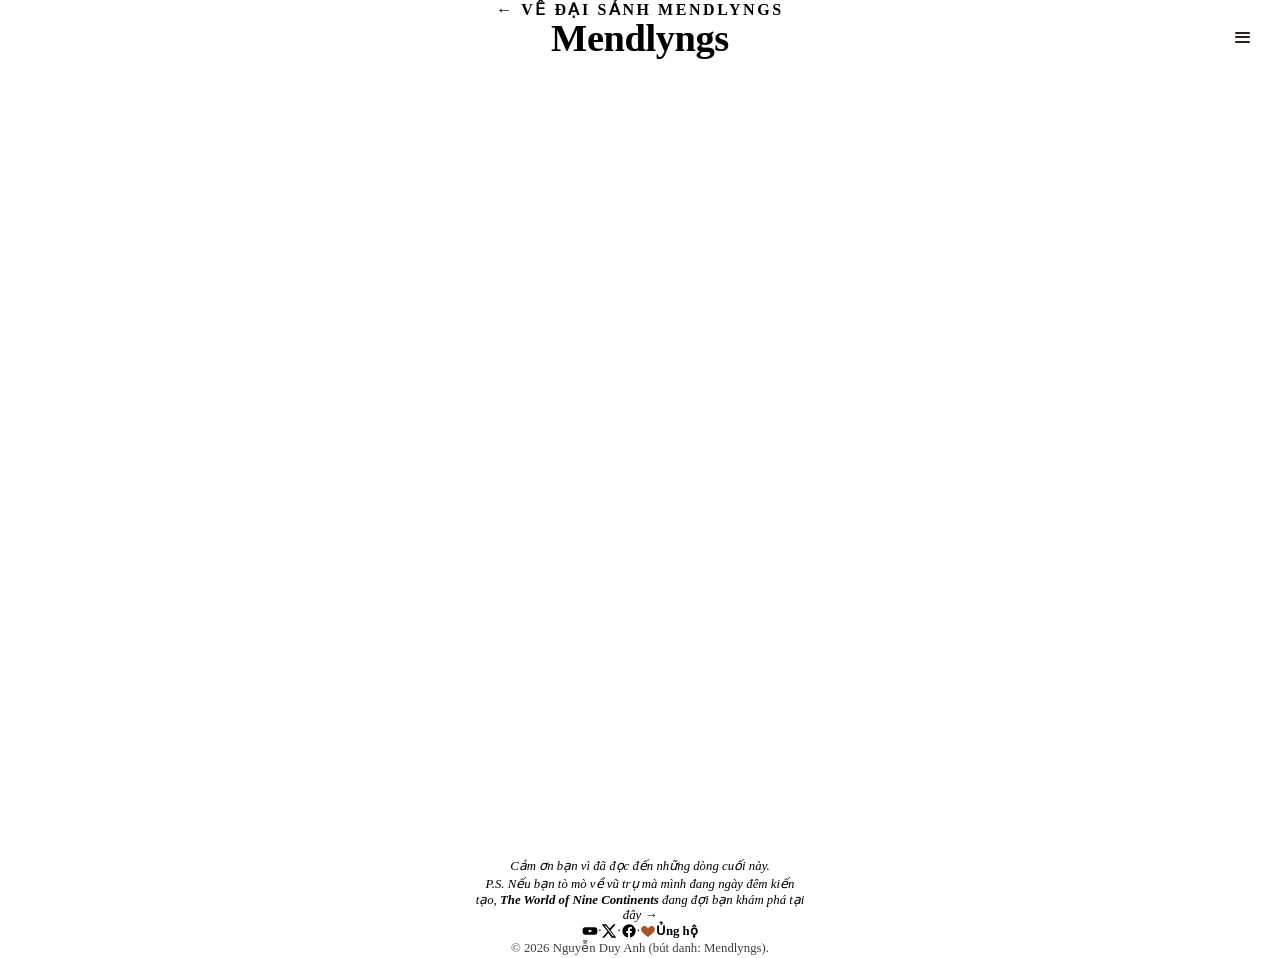
==== tacgia/index.html @ 66e589d9 "ip" ====
<!DOCTYPE html>
<html lang="vi">
<head>
<script>
(function () {
  try {
    var saved = localStorage.getItem('mendlyngs-theme');
    var theme = saved === 'dark' || saved === 'light'
      ? saved
      : (window.matchMedia && window.matchMedia('(prefers-color-scheme: dark)').matches ? 'dark' : 'light');
    document.documentElement.setAttribute('data-theme', theme);
  } catch (e) {}
})();
</script>
<meta charset="UTF-8">
<meta name="viewport" content="width=device-width, initial-scale=1.0, viewport-fit=cover">
<title>Mendlyngs - Trang Tác Giả</title>
<meta name="description" content="Mendlyngs (Nguyễn Duy Anh) - người chấp bút và kiến tạo vũ trụ giả tưởng The World of Nine Continents. Đôi lời giới thiệu và thông tin liên hệ.">
<link rel="icon" href="../favicon.ico" sizes="48x48">
<link rel="icon" href="../favicon.svg" type="image/svg+xml">
<link rel="apple-touch-icon" href="../apple-touch-icon.png">
<meta property="og:type" content="website">
<meta property="og:site_name" content="Mendlyngs">
<meta property="og:locale" content="vi_VN">
<meta property="og:title" content="Mendlyngs - Trang Tác Giả">
<meta property="og:description" content="Mendlyngs (Nguyễn Duy Anh) - người chấp bút và kiến tạo vũ trụ giả tưởng The World of Nine Continents. Đôi lời giới thiệu và thông tin liên hệ.">
<meta property="og:url" content="https://mendlyngs.github.io/tacgia/">
<meta property="og:image" content="https://mendlyngs.github.io/og-image.png">
<meta property="og:image:width" content="1200">
<meta property="og:image:height" content="630">
<meta name="twitter:card" content="summary_large_image">
<link rel="stylesheet" href="https://fonts.googleapis.com/css2?family=Cormorant+Garamond:ital,wght@0,500;0,600;1,500;1,600&family=Be+Vietnam+Pro:wght@400;500;600;700&display=swap">
<link rel="stylesheet" href="../tokens.css">
<link rel="stylesheet" href="../style/site.css">
<style>
/* Hallmark · macrostructure: Letter · genre: editorial · theme: custom (tuned)
 * nav: N6 (masthead, kế thừa toàn site) · footer: Ft6 (letter close, kế thừa toàn site) · accent: oklch(53.9% 0.124 45)
 */
html, body { overflow-x: clip; }

body {
  margin: 0;
  min-height: 100%;
  background:
    radial-gradient(
      ellipse 120% 80% at 50% -10%,
      var(--bg-grad-top) 0%,
      var(--bg-grad-mid) 45%,
      var(--bg-grad-bottom) 100%
    );
  background-attachment: fixed;
  background-size: 100% 100vh;
  background-repeat: no-repeat;
  color: var(--color-ink);
  font-family: var(--font-body);
  -webkit-font-smoothing: antialiased;
  padding-inline: max(0px, env(safe-area-inset-left)) max(0px, env(safe-area-inset-right));
}

html { scroll-behavior: smooth; }
@media (prefers-reduced-motion: reduce) {
  html { scroll-behavior: auto; }
}

main { display: block; position: relative; }

.icon-on-accent { stroke: var(--color-icon-on-accent); }

/* ================= MASTHEAD (Đồng bộ toàn site) ================= */
.mast {
  display: grid;
  justify-items: center;
  gap: var(--space-2xs);
  padding: var(--space-lg) var(--page-gutter) 0;
  text-align: center;
}
.mast-line {
  font-family: var(--font-body);
  font-size: var(--text-xs);
  font-weight: 700;
  letter-spacing: 0.16em;
  text-transform: uppercase;
  color: var(--color-accent);
  margin: 0;
}
.mast-line a { color: inherit; text-decoration: none; }
.mast-line a:hover, .mast-line a:focus-visible { text-decoration: underline; }
.mast-name {
  font-family: var(--font-display);
  font-style: normal;
  font-weight: 600;
  font-size: clamp(1.7rem, 4.2vw, 2.4rem);
  line-height: 1;
  letter-spacing: -0.01em;
  margin: 0;
  color: var(--color-ink);
  overflow-wrap: anywhere;
  min-width: 0;
}
.mast-rule {
  width: 100%;
  max-width: 640px;
  height: 4px;
  margin: var(--space-sm) 0 0;
  border: 0;
  border-top: var(--rule-hair) solid var(--color-rule);
  border-bottom: var(--rule-hair) solid var(--color-rule);
}

/* ================= LETTER - single column, left-aligned, narrow measure ================= */
.letter {
  max-width: 720px;
  margin: 0 auto;
  padding: var(--space-2xl) var(--page-gutter) var(--space-lg);
  text-align: left;
}
.letter-date {
  font-family: var(--font-display);
  font-style: italic;
  font-size: var(--text-md);
  color: var(--color-ink-soft);
  margin: 0 0 var(--space-sm);
}
.letter h1 {
  font-family: var(--font-display);
  font-style: normal;
  font-weight: 600;
  font-size: var(--text-display);
  line-height: 1.05;
  margin: 0 0 var(--space-xl);
  overflow-wrap: anywhere;
  min-width: 0;
}
.letter-body {
  font-size: var(--text-base);
  line-height: 1.7;
  color: var(--color-ink-soft);
  max-width: 58ch;
  margin: 0 0 var(--space-md);
}
.letter-body a {
  color: var(--color-accent);
  font-weight: 600;
  text-decoration: none;
  border-bottom: 1px solid var(--color-accent-border);
  transition: border-color var(--dur-short) var(--ease-out);
}
.letter-body a:hover, .letter-body a:focus-visible { border-color: var(--color-accent); }
.letter-divider {
  text-align: center;
  color: var(--color-paper-edge);
  letter-spacing: 0.4em;
  font-size: var(--text-sm);
  margin: var(--space-xl) 0;
  max-width: 58ch;
}
.letter-quote {
  font-family: var(--font-display);
  font-style: italic;
  font-size: var(--text-lg);
  color: var(--color-accent);
  max-width: 50ch;
  margin: 0 0 var(--space-md);
  line-height: 1.5;
}

/* ================= LIÊN HỆ ================= */
.letter-contact {
  max-width: 720px;
  margin: var(--space-lg) auto 0;
  padding: var(--space-xl) var(--page-gutter) var(--space-2xl);
  text-align: left;
  border-top: var(--rule-hair) solid var(--color-rule);
}
.letter-contact h2 {
  font-family: var(--font-display);
  font-style: normal;
  font-weight: 600;
  font-size: var(--text-display-s);
  line-height: 1.08;
  margin: 0 0 var(--space-sm);
  overflow-wrap: anywhere;
  min-width: 0;
}
.letter-contact__row {
  display: flex;
  align-items: center;
  gap: var(--space-sm);
  flex-wrap: wrap;
  margin-top: var(--space-md);
}
.letter-contact__icon {
  width: 34px; height: 34px;
  border-radius: 50%;
  display: grid;
  place-items: center;
  background: var(--icon-circle-bg);
  box-shadow: 0 0 0 1px var(--icon-circle-ring);
  flex: none;
}
.letter-contact__icon svg { width: 15px; height: 15px; }
.letter-email {
  font-family: var(--font-body);
  font-weight: 700;
  font-size: var(--text-lg);
  color: var(--color-accent);
  text-decoration: none;
  border-bottom: 1px solid var(--color-accent-border);
  overflow-wrap: anywhere;
  transition: border-color var(--dur-short) var(--ease-out);
}
.letter-email:hover, .letter-email:focus-visible { border-color: var(--color-accent); }
.letter-email:focus-visible { outline: 2px solid var(--color-accent); outline-offset: 4px; border-radius: 2px; }

/* ================= FOOTER - LETTER CLOSE (Ft6, kế thừa từ toàn site) ================= */
.foot-letter {
  padding: var(--space-2xl) var(--page-gutter) var(--space-xl);
  max-width: 1180px;
  margin: 0 auto;
  display: grid;
  gap: var(--space-lg);
  text-align: center;
}
.foot-letter__close {
  font-family: var(--font-display);
  font-style: italic;
  font-size: var(--text-lg);
  line-height: 1.4;
  margin: 0 auto;
  max-width: 60ch;
}
.foot-letter__sign { font-style: normal; font-weight: 600; }
.letter-ps {
  font-family: var(--font-display);
  font-style: italic;
  font-size: var(--text-base);
  color: var(--color-ink-soft);
  max-width: 52ch;
  margin: 0 auto;
  text-align: center;
}
.letter-ps a {
  display: inline; 
  color: var(--color-accent);
  font-weight: 600;
  text-decoration: none;
  border-bottom: 1px solid var(--color-accent-border);
  transition: border-color var(--dur-short) var(--ease-out);
}
.letter-ps a:hover, .letter-ps a:focus-visible { border-color: var(--color-accent); }
.foot-letter__row {
  display: flex;
  flex-wrap: wrap;
  justify-content: center;
  gap: var(--space-md);
  align-items: center;
  font-size: var(--text-sm);
}
.foot-letter__row a {
  text-decoration: none;
  color: var(--color-ink-soft);
  display: flex;
  align-items: center;
  gap: var(--space-2xs);
  transition: color var(--dur-short) var(--ease-out);
}
.foot-letter__row a:hover, .foot-letter__row a:focus-visible { color: var(--color-accent); }
.foot-letter__row svg { width: 16px; height: 16px; }
.foot-letter__row .sep { color: var(--color-paper-edge); }
.donate-link { color: var(--color-accent) !important; font-weight: 600; }
.foot-letter__copyright {
  text-align: center;
  font-size: var(--text-xs);
  line-height: 1.5;
  color: var(--color-ink-soft);
  opacity: 0.75;
}

/* ================= REVEAL ================= */
.reveal {
  opacity: 0;
  transform: translateY(8px);
  animation: reveal var(--dur-long) var(--ease-out) forwards;
  animation-delay: calc(var(--i, 0) * 60ms);
}
@keyframes reveal { to { opacity: 1; transform: none; } }
@media (prefers-reduced-motion: reduce) {
  .reveal { animation-duration: 150ms; transform: none; }
}

@media (max-width: 30rem) {
  .letter { padding: var(--space-xl) var(--page-gutter) var(--space-md); }
  .letter-contact { padding: var(--space-lg) var(--page-gutter) var(--space-xl); }
  .letter-contact__row { flex-wrap: nowrap; }
  .letter-email { font-size: var(--text-sm); overflow-wrap: break-word; }
}
</style>
</head>
<body>

  <a href="#" id="backLink" class="back-link-icon" data-fallback="https://mendlyngs.github.io/" aria-label="Quay lại" data-aria-vi="Quay lại" data-aria-en="Go back">
    <svg viewBox="0 0 24 24" fill="none" stroke="currentColor" stroke-width="2" stroke-linecap="round" stroke-linejoin="round" aria-hidden="true"><path d="M19 12H5M11 18l-6-6 6-6"/></svg>
  </a>

  <div class="settings-menu" id="settingsMenu">
    <button class="menu-toggle" type="button" id="settingsMenuToggle" aria-haspopup="true" aria-expanded="false" aria-controls="settingsPopover" aria-label="Cài đặt" data-aria-vi="Cài đặt" data-aria-en="Settings">
      <span class="menu-toggle-bars" aria-hidden="true"><span></span><span></span><span></span></span>
    </button>
    <div class="settings-popover" id="settingsPopover" role="menu">
      <div class="settings-group">
        <p class="settings-group-label" data-i18n data-vi="Ngôn ngữ" data-en="Language">Ngôn ngữ</p>
        <div class="language-switcher" id="languageSwitcher" role="group" aria-label="Ngôn ngữ / Language">
          <button class="lang-btn active" type="button" data-lang="vi" aria-pressed="true">VI</button>
          <button class="lang-btn" type="button" data-lang="en" aria-pressed="false">EN</button>
        </div>
      </div>
      <div class="settings-divider" role="separator"></div>
      <div class="settings-group">
        <p class="settings-group-label" data-i18n data-vi="Giao diện" data-en="Theme">Giao diện</p>
        <div class="theme-switcher" id="themeSwitcher" role="group" aria-label="Giao diện sáng / tối" data-aria-vi="Giao diện sáng / tối" data-aria-en="Light / dark theme">
          <button class="theme-btn active" type="button" data-theme-choice="light" aria-pressed="true">
            <svg viewBox="0 0 24 24" fill="none" stroke="currentColor" stroke-width="2" stroke-linecap="round" stroke-linejoin="round" aria-hidden="true"><circle cx="12" cy="12" r="4"/><path d="M12 2v2M12 20v2M4.93 4.93l1.41 1.41M17.66 17.66l1.41 1.41M2 12h2M20 12h2M4.93 19.07l1.41-1.41M17.66 6.34l1.41-1.41"/></svg>
            <span data-i18n data-vi="Sáng" data-en="Light">Sáng</span>
          </button>
          <button class="theme-btn" type="button" data-theme-choice="dark" aria-pressed="false">
            <svg viewBox="0 0 24 24" fill="none" stroke="currentColor" stroke-width="2" stroke-linecap="round" stroke-linejoin="round" aria-hidden="true"><path d="M21 12.79A9 9 0 1 1 11.21 3 7 7 0 0 0 21 12.79Z"/></svg>
            <span data-i18n data-vi="Tối" data-en="Dark">Tối</span>
          </button>
        </div>
      </div>
    </div>
  </div>

  <div class="cursor-glow" id="cursorGlow" aria-hidden="true"></div>

<main id="main">

<!-- ============ MASTHEAD (N6) ============ -->
<header class="mast">
  <p class="mast-line">
    <a href="https://mendlyngs.github.io/" data-i18n data-vi="← Về Đại Sảnh Mendlyngs" data-en="← Back to Mendlyngs Hall">← Về Đại Sảnh Mendlyngs</a>
  </p>
  <p class="mast-name">Mendlyngs</p>
  <hr class="mast-rule" aria-hidden="true">
</header>

<!-- ============ LETTER - thư ngỏ một cột ============ -->
<section class="letter" id="letter" aria-labelledby="pageTitle">
<p class="letter-date reveal" style="--i:0" data-i18n data-vi="Viết từ Thành phố Hồ Chí Minh." data-en="Written from Ho Chi Minh City.">Viết từ Thành phố Hồ Chí Minh.</p>

<h1 id="pageTitle" class="reveal" style="--i:1" data-i18n data-vi="Xin chào, mình là Mendlyngs." data-en="Hello, I'm Mendlyngs.">Xin chào, mình là Mendlyngs.</h1>

<p class="letter-body reveal" style="--i:2" data-i18n data-vi="Mình tên thật là Nguyễn Duy Anh, còn Mendlyngs là bút danh gắn liền với những thế giới mình tạo ra. Mình yêu cảm giác tự tay nhào nặn một ý tưởng từ lúc nó còn là nét phác thảo mơ hồ cho đến khi thành hình trọn vẹn - dù đó là một chương tiểu thuyết hay từng dòng mã nguồn. Cũng từ niềm tò mò muốn tự chủ mọi thứ mình làm ra, mình tìm hiểu sâu hơn về công nghệ thông tin để tự dựng nên ngôi nhà số cho những câu chuyện của riêng mình." data-en="My given name is Nguyen Duy Anh, though Mendlyngs is the name bound to the worlds I create. I love the craft of shaping an idea from its first faint spark into a finished work - whether that means a novel chapter or every line of code. Driven by a desire to understand the machinery behind my own creations, I have also been delving deeper into computer science to build a digital home from scratch for my stories.">Mình tên thật là Nguyễn Duy Anh, còn Mendlyngs là bút danh gắn liền với những thế giới mình tạo ra. Mình yêu cảm giác tự tay nhào nặn một ý tưởng từ lúc nó còn là nét phác thảo mơ hồ cho đến khi thành hình trọn vẹn - dù đó là một chương tiểu thuyết hay từng dòng mã nguồn. Cũng từ niềm tò mò muốn tự chủ mọi thứ mình làm ra, mình tìm hiểu sâu hơn về công nghệ thông tin để tự dựng nên ngôi nhà số cho những câu chuyện của riêng mình.</p>

<p class="letter-divider reveal" style="--i:3" aria-hidden="true">* * *</p>

<p class="letter-quote reveal" style="--i:4" data-i18n data-vi="&quot;Gieo từng con chữ xuống trang trắng, kiên tâm dựng nên một thế giới có nhịp thở của riêng mình.&quot;" data-en="&quot;Sowing words upon the blank page, patiently raising a world that breathes by laws of its own.&quot;">"Gieo từng con chữ xuống trang trắng, kiên tâm dựng nên một thế giới có nhịp thở của riêng mình."</p>

<p class="letter-divider reveal" style="--i:5" aria-hidden="true">* * *</p>

<p class="letter-body reveal" style="--i:6" data-i18n data-vi="Tâm huyết lớn nhất của mình hiện tại đều gửi gắm vào &lt;a href=&quot;https://mendlyngs.github.io/theworldofninecontinents/&quot;&gt;The World of Nine Continents&lt;/a&gt; - một bộ tiểu thuyết giả tưởng dài kỳ đặt trên một hành tinh rộng 2.550 triệu km², hoàn toàn tách biệt với thế giới thực. Ở nơi đó, chín đại lục nổi lên giữa biển khơi, bảy chủng tộc cùng tồn tại dưới một bầu trời, và dòng chảy năng lượng vận hành theo những định luật tự nhiên khắc nghiệt. Toàn bộ nền móng địa lý, lịch sử, đức tin cùng hệ thống ma pháp đã được đặt định vững chắc, và dàn nhân vật đang dần hoàn thiện để chuẩn bị cho những chương truyện đầu tiên. Xa hơn những trang văn, mình còn ấp ủ ước vọng chuyển thể vũ trụ này thành một tựa game thế giới mở giàu tính thẩm mỹ, lấy cảm hứng từ phong cách của Genshin Impact và Wuthering Waves." data-en="My greatest dedication right now belongs to &lt;a href=&quot;https://mendlyngs.github.io/theworldofninecontinents/&quot;&gt;The World of Nine Continents&lt;/a&gt; - a long-form fantasy novel set on a planet spanning 2,550 million km², entirely separate from our own world. There, nine continents rise from vast oceans, seven races share a single sky, and energy flows according to uncompromising natural laws. The foundations of its geography, history, faiths, and magic system are firmly in place, and its ensemble cast is now taking shape ahead of the first chapters. Beyond the written page, I also harbor the ambition of adapting this universe into an expressive open-world game, inspired by the aesthetics of Genshin Impact and Wuthering Waves.">Tâm huyết lớn nhất của mình hiện tại đều gửi gắm vào <a href="https://mendlyngs.github.io/theworldofninecontinents/">The World of Nine Continents</a> - một bộ tiểu thuyết giả tưởng dài kỳ đặt trên một hành tinh rộng 2.550 triệu km², hoàn toàn tách biệt với thế giới thực. Ở nơi đó, chín đại lục nổi lên giữa biển khơi, bảy chủng tộc cùng tồn tại dưới một bầu trời, và dòng chảy năng lượng vận hành theo những định luật tự nhiên khắc nghiệt. Toàn bộ nền móng địa lý, lịch sử, đức tin cùng hệ thống ma pháp đã được đặt định vững chắc, và dàn nhân vật đang dần hoàn thiện để chuẩn bị cho những chương truyện đầu tiên. Xa hơn những trang văn, mình còn ấp ủ ước vọng chuyển thể vũ trụ này thành một tựa game thế giới mở giàu tính thẩm mỹ, lấy cảm hứng từ phong cách của Genshin Impact và Wuthering Waves.</p>

<!-- ============ LIÊN HỆ - mục thật, ở gần cuối trang ============ -->
<section class="letter-contact reveal" style="--i:7" id="lienhe" aria-labelledby="contactHeading">
<h2 id="contactHeading" data-i18n data-vi="Liên hệ" data-en="Get in touch">Liên hệ</h2>
<p class="letter-body" style="margin-bottom:0" data-i18n data-vi="Nếu bạn muốn gửi đôi dòng tâm sự - một cảm nhận về thế giới trong truyện, một góp ý nhỏ, hay đơn giản chỉ là một lời chào - hòm thư của mình luôn rộng mở, và mình luôn tự tay đọc từng bức thư gửi đến." data-en="If you would like to leave a message - a thought on the world and its stories, a note, or simply a warm hello - my inbox is always open, and I personally read every letter that arrives.">Nếu bạn muốn gửi đôi dòng tâm sự - một cảm nhận về thế giới trong truyện, một góp ý nhỏ, hay đơn giản chỉ là một lời chào - hòm thư của mình luôn rộng mở, và mình luôn tự tay đọc từng bức thư gửi đến.</p>
<div class="letter-contact__row">
<span class="letter-contact__icon" aria-hidden="true">
<svg class="icon-on-accent" viewBox="0 0 24 24" fill="none" stroke="var(--color-icon-on-accent)" stroke-width="2" stroke-linecap="round" stroke-linejoin="round"><rect x="3" y="5" width="18" height="14" rx="2"/><path d="M3 7l9 6 9-6"/></svg>
</span>
<a class="letter-email" href="mailto:methesky.mending@gmail.com">methesky.mending@gmail.com</a>
</div>
</section>

<!-- ============ FOOTER - LETTER CLOSE (Ft6) ============ -->
<footer class="foot-letter">
<p class="foot-letter__close" data-i18n data-vi="Cảm ơn bạn vì đã đọc đến những dòng cuối này." data-en="Thank you for reading all the way to the end.">
Cảm ơn bạn vì đã đọc đến những dòng cuối này.<br>
<span class="foot-letter__sign" data-i18n data-vi="- Mendlyngs" data-en="- Mendlyngs">- Mendlyngs</span>
</p>

<p class="letter-ps" data-i18n data-vi="P.S. Nếu bạn tò mò về vũ trụ mà mình đang ngày đêm kiến tạo, &lt;a href=&quot;https://mendlyngs.github.io/theworldofninecontinents/&quot;&gt;The World of Nine Continents&lt;/a&gt; đang đợi bạn khám phá tại đây →" data-en="P.S. If you're curious about the universe I am building day by day, &lt;a href=&quot;https://mendlyngs.github.io/theworldofninecontinents/&quot;&gt;The World of Nine Continents&lt;/a&gt; is waiting for you to explore right here →">P.S. Nếu bạn tò mò về vũ trụ mà mình đang ngày đêm kiến tạo, <a href="https://mendlyngs.github.io/theworldofninecontinents/">The World of Nine Continents</a> đang đợi bạn khám phá tại đây →</p>

<div class="foot-letter__row">
<a href="https://youtube.com/@Mendlyngs" aria-label="YouTube">
<svg viewBox="0 0 24 24" fill="currentColor" fill-rule="evenodd" clip-rule="evenodd"><path d="M5 6.5H19A4 4 0 0 1 23 10.5V13.5A4 4 0 0 1 19 17.5H5A4 4 0 0 1 1 13.5V10.5A4 4 0 0 1 5 6.5ZM10 9.7L10 14.3L16 12Z"/></svg>
</a>
<span class="sep">·</span>
<a href="https://x.com/Mendlyngs" aria-label="X">
<svg viewBox="0 0 24 24" fill="currentColor"><path d="M18.9 2H22l-7.6 8.7L23 22h-6.8l-5.3-6.9L4.8 22H1.7l8.1-9.3L1 2h7l4.8 6.3L18.9 2Zm-1.2 18h1.9L7.4 4H5.4l12.3 16Z"/></svg>
</a>
<span class="sep">·</span>
<a href="https://facebook.com/Mendlyngs" aria-label="Facebook">
<svg viewBox="0 0 24 24" fill="currentColor"><path d="M22 12a10 10 0 1 0-11.6 9.9v-7H7.9V12h2.5V9.8c0-2.5 1.5-3.9 3.8-3.9 1.1 0 2.2.2 2.2.2v2.4h-1.3c-1.2 0-1.6.8-1.6 1.6V12h2.8l-.4 2.9h-2.4v7A10 10 0 0 0 22 12Z"/></svg>
</a>
<span class="sep">·</span>
<a href="https://mendlyngs.github.io/donate/" class="donate-link">
<svg viewBox="0 0 24 24" fill="currentColor" aria-hidden="true"><path d="M12 21s-6.7-4.35-9.3-8.1C.8 10.1 1.4 6.6 4.3 5.1c2.2-1.15 4.6-.5 6.1 1.2.5.55 1 1.2 1.6 1.9.6-.7 1.1-1.35 1.6-1.9 1.5-1.7 3.9-2.35 6.1-1.2 2.9 1.5 3.5 5 1.6 7.8C18.7 16.65 12 21 12 21Z"/></svg>
<span data-i18n data-vi="Ủng hộ" data-en="Donate">Ủng hộ</span>
</a>
</div>

<div class="foot-letter__copyright" data-i18n data-vi="© 2026 Nguyễn Duy Anh (bút danh: Mendlyngs)." data-en="© 2026 Nguyen Duy Anh (pen name: Mendlyngs).">
© 2026 Nguyễn Duy Anh (bút danh: Mendlyngs).
</div>
</footer>

</main>

<script>
window.MENDLYNGS_PAGE = {
  titleVi: 'Mendlyngs - Trang Tác Giả',
  titleEn: 'Mendlyngs - The Author',
  descVi: 'Mendlyngs (Nguyễn Duy Anh) - người chấp bút và kiến tạo vũ trụ giả tưởng The World of Nine Continents. Đôi lời giới thiệu và thông tin liên hệ.',
  descEn: 'Mendlyngs (Nguyen Duy Anh) - author and architect of the fantasy universe The World of Nine Continents. A brief introduction and how to get in touch.'
};
</script>
<script src="../script/site.js"></script>
</body>
</html>
---- style/site.css ----
/* Hallmark · macrostructure: Split Studio · theme: custom (tuned) · genre: editorial
 * paper: oklch(97.4% 0.014 85) · accent: oklch(53.9% 0.124 45) · display: Cormorant Garamond · body: Be Vietnam Pro
 * nav: N6 (masthead, tùy biến) · footer: Ft6 (letter close) · studied: no
 *
 * Mendlyngs — shared site stylesheet
 * Used by: index.html (Cánh Cổng), thesowerscycle/, và mọi trang import tokens.css
 *
 * Contains ONLY rules verified byte-identical across all pages that
 * use them. Page-specific sizing (.stage padding, .rift-wrap size,
 * h1/.tagline/.quote sizing, .ripple opacity, .card, .gates, .volumes,
 * .volume-card, .timeline...) stays in each page's own
 * <style> block, since those values intentionally differ (e.g. the
 * Gate's hero logo/title are larger than the sub-pages, which reserve
 * top padding for the back-link bar).
 *
 * Token bridge: các biến --ink/--ember-rust/... bên dưới alias sang
 * token Hallmark chuẩn (--color-ink/--color-accent/...) khai báo trong
 * tokens.css, để mọi trang cũ chưa redesign vẫn chạy đúng không đổi gì,
 * trong khi trang mới có thể dùng thẳng token chuẩn.
 * ============================================================ */

/* ---- reset ---- */

/* Token bridge — các biến ngắn (--ink, --ember-rust, --surface, --bg-grad-*, ...)
   dùng trong site.css và mọi trang cũ đều đã được khai báo gốc trong
   tokens.css (nạp trước site.css trong <head> mỗi trang) theo đúng tên;
   --parchment / --parchment-dim / --parchment-edge / --ember-gold* /
   --ember-rust là các alias lịch sử duy nhất không trùng tên 1:1 với
   token Hallmark, nên được ánh xạ tường minh ở đây. */
:root {
    --parchment: var(--color-paper, #FBF6EC);
    --parchment-dim: var(--color-paper-2, #F1E7D3);
    --parchment-edge: var(--color-paper-edge, #E4D5B7);
    --ember-gold: var(--color-accent-gold, #C99A3E);
    --ember-gold-soft: var(--color-accent-soft, #E4C077);
    --ember-rust: var(--color-accent, #A8532A);
    --ink: var(--color-ink, #2A2118);
    --ink-soft: var(--color-ink-soft, #55493B);
    --rift-navy: #1B2534;
  }

html { transition: background-color .35s ease; }
body { transition: background-color .35s ease, color .35s ease; }

* { box-sizing: border-box; }

html {
    min-height: 100%;
  }

/* ---- nền trang dùng chung cho mọi trang nạp file này ----
   Trước đây mỗi trang tự khai báo nền trong <style> riêng; đặt ở đây để
   nền tối/sáng không bao giờ bị thiếu ở một trang nào nữa. Trang nào cần
   nền khác vẫn ghi đè được bằng <style> riêng (nạp sau file này). */
body {
    margin: 0;
    min-height: 100%;
    background:
      radial-gradient(
        ellipse 120% 80% at 50% -10%,
        var(--bg-grad-top) 0%,
        var(--bg-grad-mid) 45%,
        var(--bg-grad-bottom) 100%
      );
    background-attachment: fixed;
    background-size: 100% 100vh;
    background-repeat: no-repeat;
    color: var(--color-ink);
    font-family: var(--font-body);
    -webkit-font-smoothing: antialiased;
    padding-inline: max(0px, env(safe-area-inset-left)) max(0px, env(safe-area-inset-right));
  }

a { color: inherit; }

/* ---- drifting sparks (decorative) ---- */

.spark {
    position: absolute;
    bottom: -5%;
    width: 4px; height: 4px;
    border-radius: 50%;
    background: var(--ember-gold-soft);
    opacity: 0;
    animation: drift 9s ease-in infinite;
    pointer-events: none;
  }

@keyframes drift {
    0% { transform: translateY(0) scale(0.6); opacity: 0; }
    10% { opacity: 0.8; }
    80% { opacity: 0.5; }
    100% { transform: translateY(-100vh) scale(1.1); opacity: 0; }
  }

/* ---- logo breathing animation keyframes (sizing itself is page-specific) ---- */

@keyframes breathe {
    0%, 100% { filter: drop-shadow(0 0 20px rgba(201,154,62,0.25)); transform: scale(1); }
    50% { filter: drop-shadow(0 0 32px rgba(201,154,62,0.42)); transform: scale(1.015); }
  }

/* ---- click ripple ----
   site.js chèn <span class="ripple"> vào trong thẻ card khi bấm. Rule này
   BẮT BUỘC phải tồn tại: thiếu nó, span sẽ nằm trong luồng bố cục như một
   flex item rộng cả nghìn pixel, làm card giãn méo và chữ xuống dòng từng
   ký tự một; animation cũng không chạy nên span không bao giờ tự xoá. */

.ripple {
    position: absolute;
    border-radius: 50%;
    background: var(--color-accent-border, rgba(168,83,42,0.28));
    transform: scale(0);
    opacity: 1;
    animation: rippleAnim 0.65s ease-out forwards;
    pointer-events: none;
  }

@keyframes rippleAnim {
    to { transform: scale(1); opacity: 0; }
  }

@media (prefers-reduced-motion: reduce) {
  .ripple { display: none; }
}

/* ---- cursor glow ---- */

.cursor-glow {
    position: fixed;
    top: calc(var(--cursor-glow-size, 180px) / -2);
    left: calc(var(--cursor-glow-size, 180px) / -2);
    width: var(--cursor-glow-size, 180px);
    height: var(--cursor-glow-size, 180px);
    border-radius: 50%;
    background: var(--cursor-glow-bg, radial-gradient(circle, rgba(168,83,42,0.14), rgba(168,83,42,0.05) 45%, transparent 72%));
    pointer-events: none;
    z-index: 0;
    opacity: 0;
    transform: translate3d(-9999px, -9999px, 0);
    will-change: transform;
    transition: opacity .35s ease;
  }

/* ---- top-left back navigation (absent on the Gate itself) ---- */

.back-link {
    display: inline-flex;
    align-items: center;
    gap: .5rem;
    height: 36px;
    padding: 0 .85rem 0 .65rem;
    border-radius: 999px;
    border: 1px solid var(--surface-border);
    background: var(--surface);
    box-shadow: var(--menu-shadow);
    backdrop-filter: blur(16px);
    -webkit-backdrop-filter: blur(16px);
    text-decoration: none;
    font-size: .74rem;
    font-weight: 700;
    color: var(--ink);
    transition: color .18s ease, border-color .18s ease, transform .15s ease, box-shadow .15s ease;
  }

.back-link svg { width: 17px; height: 17px; transition: transform .18s ease; flex: none; }

.back-link:hover, .back-link:focus-visible { color: var(--ember-rust); border-color: var(--ember-gold); transform: translateY(-2px); box-shadow: 0 12px 28px rgba(42,33,24,0.14), inset 0 0 0 1px rgba(255,255,255,0.5); }

.back-link:hover svg { transform: translateX(-3px); }

.back-link:focus-visible { outline: 2px solid var(--ember-rust); outline-offset: 3px; }

/* ---- top-left back navigation, icon-only variant ----
   Nút tròn chỉ chứa icon mũi tên, nổi y như .menu-toggle nhưng đặt đối
   xứng ở góc trên-trái. Dùng cho các trang hub (thesowerscycle/, donate/)
   vốn không có đủ chỗ/nhu cầu cho pill có chữ như .back-link. Vẫn gắn
   vào id="backLink" nên toàn bộ cơ chế chống-lặp + tự ẩn khi vào bằng
   link trực tiếp trong site.js áp dụng y hệt, không cần sửa JS. */

.back-link-icon {
    position: fixed;
    top: 1.2rem;
    left: 1.2rem;
    z-index: 30;
    display: inline-flex;
    align-items: center;
    justify-content: center;
    width: 36px;
    height: 36px;
    border: 1px solid var(--surface-border);
    border-radius: 999px;
    background: var(--surface);
    box-shadow: var(--menu-shadow);
    backdrop-filter: blur(16px);
    -webkit-backdrop-filter: blur(16px);
    color: var(--ink);
    text-decoration: none;
    transition: color .18s ease, border-color .18s ease, transform .15s ease, box-shadow .15s ease;
  }

.back-link-icon svg { width: 17px; height: 17px; transition: transform .18s ease; flex: none; }

.back-link-icon:hover, .back-link-icon:focus-visible { color: var(--ember-rust); border-color: var(--ember-gold); transform: translateY(-2px); }

.back-link-icon:hover svg { transform: translateX(-2px); }

.back-link-icon:focus-visible { outline: 2px solid var(--ember-rust); outline-offset: 2px; }

/* ---- settings menu (top-right, all pages): hamburger → popover with language + theme ---- */

.settings-menu {
    position: fixed;
    top: 1.2rem;
    right: 1.2rem;
    z-index: 30;
  }

.menu-toggle {
    position: relative;
    z-index: 2;
    display: inline-flex;
    align-items: center;
    justify-content: center;
    width: 36px;
    height: 36px;
    border: 1px solid var(--surface-border);
    border-radius: 999px;
    background: var(--surface);
    box-shadow: var(--menu-shadow);
    backdrop-filter: blur(16px);
    -webkit-backdrop-filter: blur(16px);
    cursor: pointer;
    color: var(--ink);
    transition: border-color .2s ease, transform .2s ease, box-shadow .2s ease, background .2s ease;
  }

.menu-toggle:hover { transform: translateY(-1px); border-color: var(--ember-gold); }

.menu-toggle:focus-visible { outline: 2px solid var(--ember-rust); outline-offset: 2px; }

.menu-toggle-bars {
    position: relative;
    width: 15px;
    height: 11px;
  }

.menu-toggle-bars span {
    position: absolute;
    left: 0;
    width: 100%;
    height: 2px;
    border-radius: 2px;
    background: currentColor;
    transition: transform .3s cubic-bezier(.22,.8,.25,1), opacity .2s ease, top .3s cubic-bezier(.22,.8,.25,1);
  }

.menu-toggle-bars span:nth-child(1) { top: 0; }
.menu-toggle-bars span:nth-child(2) { top: 4.5px; }
.menu-toggle-bars span:nth-child(3) { top: 9px; }

.settings-menu.open .menu-toggle-bars span:nth-child(1) { top: 4.5px; transform: rotate(45deg); }
.settings-menu.open .menu-toggle-bars span:nth-child(2) { opacity: 0; }
.settings-menu.open .menu-toggle-bars span:nth-child(3) { top: 4.5px; transform: rotate(-45deg); }

.settings-popover {
    position: absolute;
    top: calc(100% + .55rem);
    right: 0;
    z-index: 1;
    display: flex;
    flex-direction: column;
    gap: .6rem;
    width: 184px;
    max-width: calc(100vw - 2.4rem);
    padding: .72rem;
    border: 1px solid var(--surface-border);
    border-radius: 17px;
    background: var(--surface-popover);
    box-shadow: 0 16px 40px rgba(20,14,8,0.18), var(--menu-shadow);
    backdrop-filter: blur(16px);
    -webkit-backdrop-filter: blur(16px);
    transform-origin: top right;
    transform: scale(.92) translateY(-6px);
    opacity: 0;
    pointer-events: none;
    transition: transform .22s cubic-bezier(.22,.8,.25,1), opacity .18s ease;
  }

.settings-menu.open .settings-popover {
    transform: scale(1) translateY(0);
    opacity: 1;
    pointer-events: auto;
  }

.settings-group {
    display: flex;
    flex-direction: column;
    gap: .4rem;
    width: 100%;
    min-width: 0;
  }

.settings-group-label {
    font: 700 .51rem/1 'Be Vietnam Pro', sans-serif;
    letter-spacing: .13em;
    text-transform: uppercase;
    color: var(--ink-soft);
    opacity: .72;
    padding: 0 .15rem;
  }

.settings-popover > .settings-group + .settings-group { margin-top: .1rem; }

.settings-divider {
    height: 1px;
    background: var(--surface-border);
    opacity: .6;
    margin: .05rem 0;
  }

.language-switcher {
    position: relative;
    display: inline-flex;
    align-items: center;
    width: 100%;
    padding: 3px;
    border: 1px solid var(--surface-border);
    border-radius: 999px;
    background: var(--parchment-dim);
    overflow: hidden;
  }

.language-switcher::before {
    content: "";
    position: absolute;
    top: 3px; bottom: 3px; left: 3px;
    width: calc(50% - 3px);
    border-radius: 999px;
    background: linear-gradient(135deg, #A8532A, #C99A3E);
    box-shadow: 0 4px 12px rgba(168,83,42,0.22);
    transition: transform .28s cubic-bezier(.22,.8,.25,1);
    pointer-events: none;
  }

.language-switcher.en::before { transform: translateX(100%); }

.lang-btn {
    position: relative;
    z-index: 1;
    flex: 1 1 50%;
    min-width: 0;
    height: 26px;
    padding: 0 .55rem;
    border: 0;
    border-radius: 999px;
    background: transparent;
    color: var(--ink-soft);
    font: 700 .58rem/1 'Be Vietnam Pro', sans-serif;
    letter-spacing: .1em;
    text-align: center;
    cursor: pointer;
    transition: color .22s ease, transform .22s ease;
  }

.lang-btn:hover { transform: translateY(-1px); }

.lang-btn.active { color: #FFF9EE; }

.lang-btn:focus-visible { outline: 2px solid var(--ember-rust); outline-offset: 2px; }

.theme-switcher {
    position: relative;
    display: inline-flex;
    align-items: center;
    width: 100%;
    padding: 3px;
    border: 1px solid var(--surface-border);
    border-radius: 999px;
    background: var(--parchment-dim);
    overflow: hidden;
  }

.theme-switcher::before {
    content: "";
    position: absolute;
    top: 3px; bottom: 3px; left: 3px;
    width: calc(50% - 3px);
    border-radius: 999px;
    background: linear-gradient(135deg, #2A2118, #55493B);
    box-shadow: 0 4px 12px rgba(20,14,8,0.28);
    transition: transform .28s cubic-bezier(.22,.8,.25,1), background .25s ease;
    pointer-events: none;
  }

.theme-switcher.dark::before {
    transform: translateX(100%);
    background: linear-gradient(135deg, #D9AE5C, #E9C783);
    box-shadow: 0 4px 12px rgba(217,174,92,0.3);
  }

.theme-btn {
    position: relative;
    z-index: 1;
    flex: 1 1 50%;
    min-width: 0;
    height: 26px;
    display: inline-flex;
    align-items: center;
    justify-content: center;
    gap: .3rem;
    border: 0;
    border-radius: 999px;
    background: transparent;
    color: var(--ink-soft);
    font: 700 .55rem/1 'Be Vietnam Pro', sans-serif;
    letter-spacing: .05em;
    cursor: pointer;
    transition: color .22s ease, transform .22s ease;
  }

.theme-btn svg { width: 12px; height: 12px; flex: none; }

.theme-btn:hover { transform: translateY(-1px); }

.theme-switcher:not(.dark) .theme-btn[data-theme-choice="light"] { color: #FFF9EE; }
.theme-switcher.dark .theme-btn[data-theme-choice="dark"] { color: #241B0F; }

.theme-btn:focus-visible { outline: 2px solid var(--ember-rust); outline-offset: 2px; }

/* ---- i18n text-swap micro-transition ---- */

[data-i18n] { transition: opacity .16s ease, transform .16s ease; }

.language-changing [data-i18n] { opacity: 0; transform: translateY(2px); }


/* ---- footer ---- */

footer {
  margin-top: 3rem;
  display: flex;
  flex-wrap: wrap;
  justify-content: center;
  gap: 1.1rem;
  align-items: center;
  position: relative;
  z-index: 1;
  font-size: 0.8rem;
}

footer a {
  text-decoration: none;
  color: var(--ink-soft);
  display: flex;
  align-items: center;
  gap: 0.4rem;
  transition: color .15s;
}

footer a:hover {
  color: var(--ember-rust);
}

footer svg {
  width: 16px;
  height: 16px;
}

footer .sep {
  color: var(--parchment-edge);
}

.donate-link {
  color: var(--ember-rust) !important;
  font-weight: 600;
}
.donate-link svg {
  color: var(--ember-rust);
  transition: transform .2s ease;
}
.donate-link:hover svg {
  transform: scale(1.15);
}

.copyright {
  flex: 0 0 100%;
  width: 100%;
  margin-top: 0.4rem;
  text-align: center;
  font-size: 0.72rem;
  line-height: 1.5;
  color: var(--ink-soft);
  opacity: 0.7;
}

/* ---- small-screen tweaks for shared components ---- */

@media (max-width: 560px) {
  .settings-menu { top: .8rem; right: .8rem; }
  .menu-toggle { width: 33px; height: 33px; }
  .back-link-icon { top: .8rem; left: .8rem; width: 33px; height: 33px; }
  .settings-popover { width: 168px; padding: .62rem; gap: .5rem; }
  .back-link { padding: 0 1rem 0 .8rem; font-size: .82rem; }
  .back-link svg { width: 16px; height: 16px; }
  footer { gap: .6rem; font-size: .78rem; }
  footer .sep { display: none; }
}

/* ---- reduced motion (shared subset; page-specific selectors like .card/.volume-card stay in each page) ---- */

@media (prefers-reduced-motion: reduce) {
  .spark { display: none; }
  .back-link, .back-link svg, .back-link-icon, .back-link-icon svg { animation: none !important; transition: none !important; }
  .settings-popover, .menu-toggle-bars span, html, body { transition: none !important; }
}
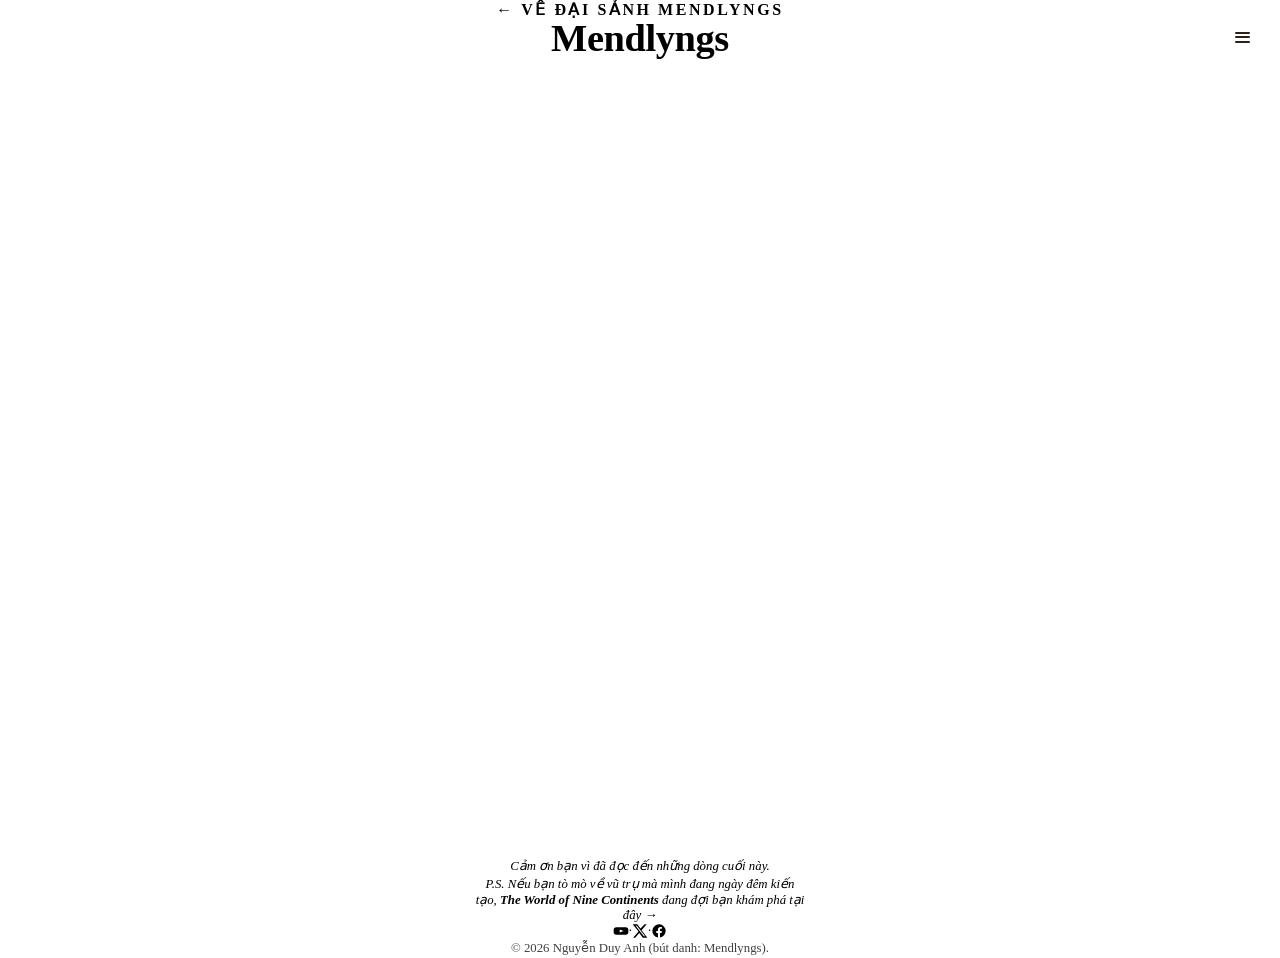
==== commit a43fd41a: "dkdn" ====
--- a/tacgia/index.html
+++ b/tacgia/index.html
@@ -267,7 +267,6 @@
 .foot-letter__row a:hover, .foot-letter__row a:focus-visible { color: var(--color-accent); }
 .foot-letter__row svg { width: 16px; height: 16px; }
 .foot-letter__row .sep { color: var(--color-paper-edge); }
-.donate-link { color: var(--color-accent) !important; font-weight: 600; }
 .foot-letter__copyright {
   text-align: center;
   font-size: var(--text-xs);
@@ -393,11 +392,6 @@
 <a href="https://facebook.com/Mendlyngs" aria-label="Facebook">
 <svg viewBox="0 0 24 24" fill="currentColor"><path d="M22 12a10 10 0 1 0-11.6 9.9v-7H7.9V12h2.5V9.8c0-2.5 1.5-3.9 3.8-3.9 1.1 0 2.2.2 2.2.2v2.4h-1.3c-1.2 0-1.6.8-1.6 1.6V12h2.8l-.4 2.9h-2.4v7A10 10 0 0 0 22 12Z"/></svg>
 </a>
-<span class="sep">·</span>
-<a href="https://mendlyngs.github.io/donate/" class="donate-link">
-<svg viewBox="0 0 24 24" fill="currentColor" aria-hidden="true"><path d="M12 21s-6.7-4.35-9.3-8.1C.8 10.1 1.4 6.6 4.3 5.1c2.2-1.15 4.6-.5 6.1 1.2.5.55 1 1.2 1.6 1.9.6-.7 1.1-1.35 1.6-1.9 1.5-1.7 3.9-2.35 6.1-1.2 2.9 1.5 3.5 5 1.6 7.8C18.7 16.65 12 21 12 21Z"/></svg>
-<span data-i18n data-vi="Ủng hộ" data-en="Donate">Ủng hộ</span>
-</a>
 </div>
 
 <div class="foot-letter__copyright" data-i18n data-vi="© 2026 Nguyễn Duy Anh (bút danh: Mendlyngs)." data-en="© 2026 Nguyen Duy Anh (pen name: Mendlyngs).">
--- a/style/site.css
+++ b/style/site.css
@@ -173,7 +173,7 @@
 
 /* ---- top-left back navigation, icon-only variant ----
    Nút tròn chỉ chứa icon mũi tên, nổi y như .menu-toggle nhưng đặt đối
-   xứng ở góc trên-trái. Dùng cho các trang hub (thesowerscycle/, donate/)
+   xứng ở góc trên-trái. Dùng cho các trang hub (thesowerscycle/)
    vốn không có đủ chỗ/nhu cầu cho pill có chữ như .back-link. Vẫn gắn
    vào id="backLink" nên toàn bộ cơ chế chống-lặp + tự ẩn khi vào bằng
    link trực tiếp trong site.js áp dụng y hệt, không cần sửa JS. */
@@ -471,18 +471,6 @@
   color: var(--parchment-edge);
 }
 
-.donate-link {
-  color: var(--ember-rust) !important;
-  font-weight: 600;
-}
-.donate-link svg {
-  color: var(--ember-rust);
-  transition: transform .2s ease;
-}
-.donate-link:hover svg {
-  transform: scale(1.15);
-}
-
 .copyright {
   flex: 0 0 100%;
   width: 100%;
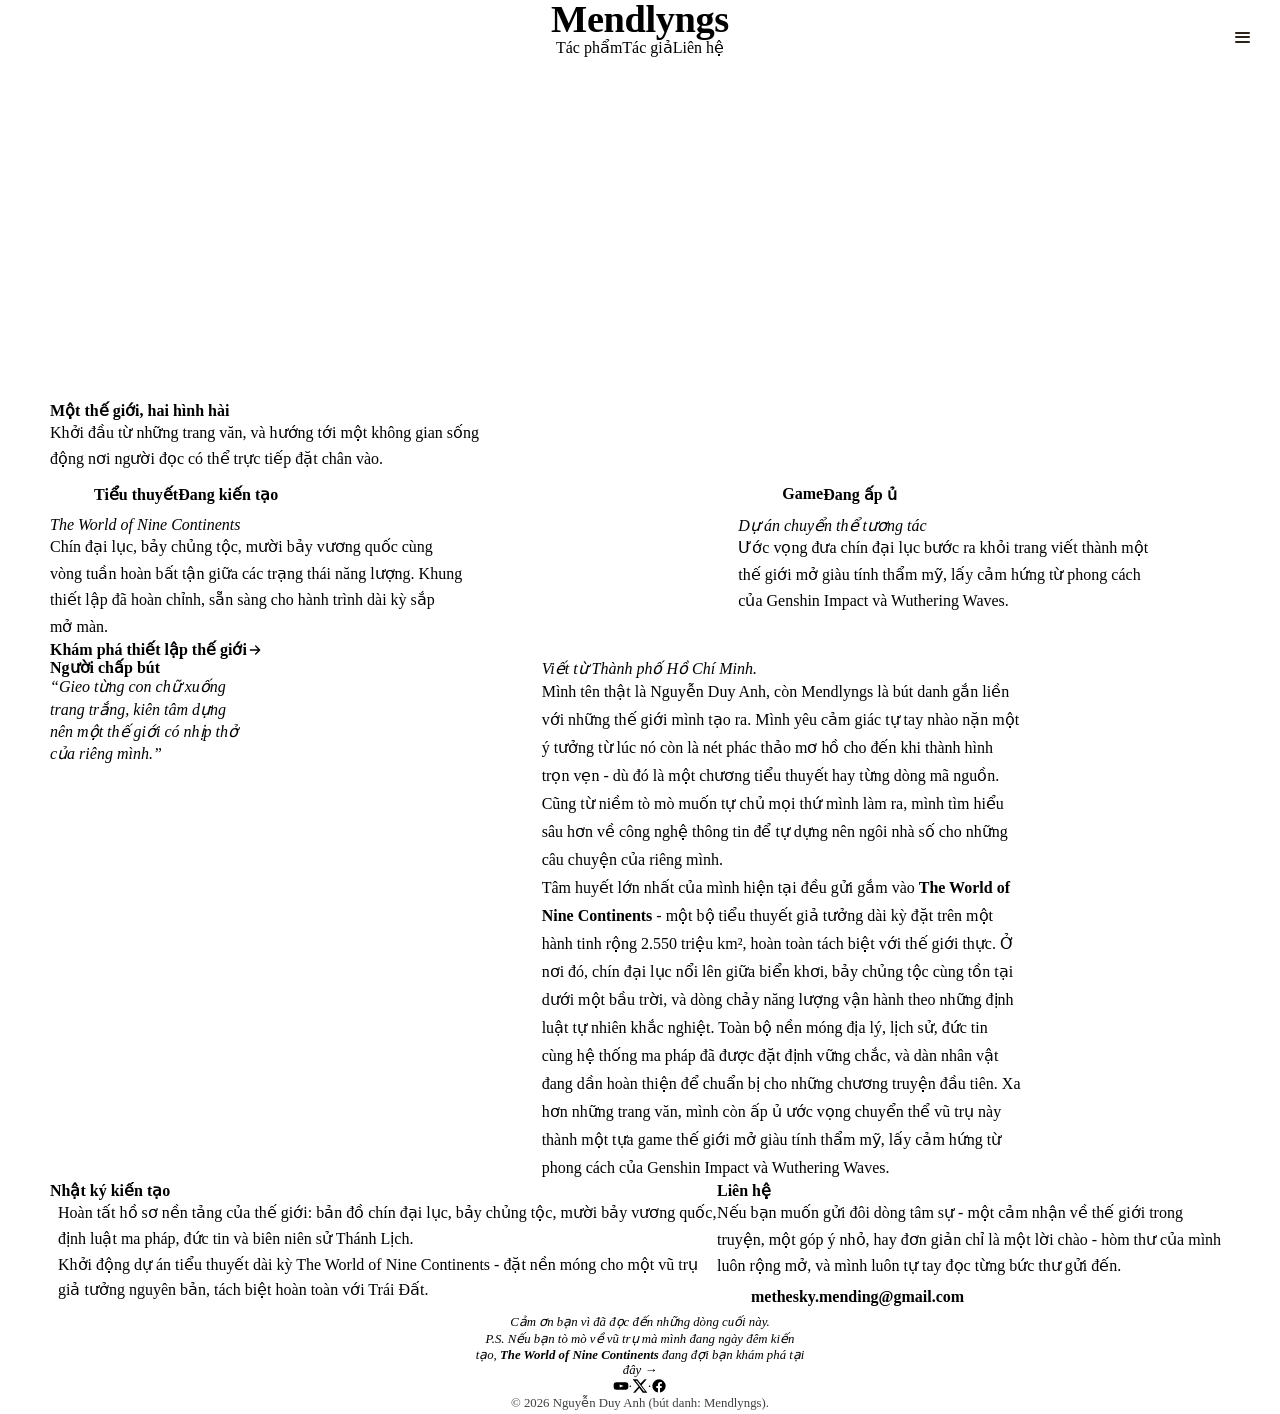
==== commit a73112de: "update" ====
--- a/tacgia/index.html
+++ b/tacgia/index.html
@@ -1,414 +1,15 @@
 <!DOCTYPE html>
 <html lang="vi">
 <head>
-<script>
-(function () {
-  try {
-    var saved = localStorage.getItem('mendlyngs-theme');
-    var theme = saved === 'dark' || saved === 'light'
-      ? saved
-      : (window.matchMedia && window.matchMedia('(prefers-color-scheme: dark)').matches ? 'dark' : 'light');
-    document.documentElement.setAttribute('data-theme', theme);
-  } catch (e) {}
-})();
-</script>
 <meta charset="UTF-8">
-<meta name="viewport" content="width=device-width, initial-scale=1.0, viewport-fit=cover">
-<title>Mendlyngs - Trang Tác Giả</title>
-<meta name="description" content="Mendlyngs (Nguyễn Duy Anh) - người chấp bút và kiến tạo vũ trụ giả tưởng The World of Nine Continents. Đôi lời giới thiệu và thông tin liên hệ.">
-<link rel="icon" href="../favicon.ico" sizes="48x48">
-<link rel="icon" href="../favicon.svg" type="image/svg+xml">
-<link rel="apple-touch-icon" href="../apple-touch-icon.png">
-<meta property="og:type" content="website">
-<meta property="og:site_name" content="Mendlyngs">
-<meta property="og:locale" content="vi_VN">
-<meta property="og:title" content="Mendlyngs - Trang Tác Giả">
-<meta property="og:description" content="Mendlyngs (Nguyễn Duy Anh) - người chấp bút và kiến tạo vũ trụ giả tưởng The World of Nine Continents. Đôi lời giới thiệu và thông tin liên hệ.">
-<meta property="og:url" content="https://mendlyngs.github.io/tacgia/">
-<meta property="og:image" content="https://mendlyngs.github.io/og-image.png">
-<meta property="og:image:width" content="1200">
-<meta property="og:image:height" content="630">
-<meta name="twitter:card" content="summary_large_image">
-<link rel="stylesheet" href="https://fonts.googleapis.com/css2?family=Cormorant+Garamond:ital,wght@0,500;0,600;1,500;1,600&family=Be+Vietnam+Pro:wght@400;500;600;700&display=swap">
-<link rel="stylesheet" href="../tokens.css">
-<link rel="stylesheet" href="../style/site.css">
-<style>
-/* Hallmark · macrostructure: Letter · genre: editorial · theme: custom (tuned)
- * nav: N6 (masthead, kế thừa toàn site) · footer: Ft6 (letter close, kế thừa toàn site) · accent: oklch(53.9% 0.124 45)
- */
-html, body { overflow-x: clip; }
-
-body {
-  margin: 0;
-  min-height: 100%;
-  background:
-    radial-gradient(
-      ellipse 120% 80% at 50% -10%,
-      var(--bg-grad-top) 0%,
-      var(--bg-grad-mid) 45%,
-      var(--bg-grad-bottom) 100%
-    );
-  background-attachment: fixed;
-  background-size: 100% 100vh;
-  background-repeat: no-repeat;
-  color: var(--color-ink);
-  font-family: var(--font-body);
-  -webkit-font-smoothing: antialiased;
-  padding-inline: max(0px, env(safe-area-inset-left)) max(0px, env(safe-area-inset-right));
-}
-
-html { scroll-behavior: smooth; }
-@media (prefers-reduced-motion: reduce) {
-  html { scroll-behavior: auto; }
-}
-
-main { display: block; position: relative; }
-
-.icon-on-accent { stroke: var(--color-icon-on-accent); }
-
-/* ================= MASTHEAD (Đồng bộ toàn site) ================= */
-.mast {
-  display: grid;
-  justify-items: center;
-  gap: var(--space-2xs);
-  padding: var(--space-lg) var(--page-gutter) 0;
-  text-align: center;
-}
-.mast-line {
-  font-family: var(--font-body);
-  font-size: var(--text-xs);
-  font-weight: 700;
-  letter-spacing: 0.16em;
-  text-transform: uppercase;
-  color: var(--color-accent);
-  margin: 0;
-}
-.mast-line a { color: inherit; text-decoration: none; }
-.mast-line a:hover, .mast-line a:focus-visible { text-decoration: underline; }
-.mast-name {
-  font-family: var(--font-display);
-  font-style: normal;
-  font-weight: 600;
-  font-size: clamp(1.7rem, 4.2vw, 2.4rem);
-  line-height: 1;
-  letter-spacing: -0.01em;
-  margin: 0;
-  color: var(--color-ink);
-  overflow-wrap: anywhere;
-  min-width: 0;
-}
-.mast-rule {
-  width: 100%;
-  max-width: 640px;
-  height: 4px;
-  margin: var(--space-sm) 0 0;
-  border: 0;
-  border-top: var(--rule-hair) solid var(--color-rule);
-  border-bottom: var(--rule-hair) solid var(--color-rule);
-}
-
-/* ================= LETTER - single column, left-aligned, narrow measure ================= */
-.letter {
-  max-width: 720px;
-  margin: 0 auto;
-  padding: var(--space-2xl) var(--page-gutter) var(--space-lg);
-  text-align: left;
-}
-.letter-date {
-  font-family: var(--font-display);
-  font-style: italic;
-  font-size: var(--text-md);
-  color: var(--color-ink-soft);
-  margin: 0 0 var(--space-sm);
-}
-.letter h1 {
-  font-family: var(--font-display);
-  font-style: normal;
-  font-weight: 600;
-  font-size: var(--text-display);
-  line-height: 1.05;
-  margin: 0 0 var(--space-xl);
-  overflow-wrap: anywhere;
-  min-width: 0;
-}
-.letter-body {
-  font-size: var(--text-base);
-  line-height: 1.7;
-  color: var(--color-ink-soft);
-  max-width: 58ch;
-  margin: 0 0 var(--space-md);
-}
-.letter-body a {
-  color: var(--color-accent);
-  font-weight: 600;
-  text-decoration: none;
-  border-bottom: 1px solid var(--color-accent-border);
-  transition: border-color var(--dur-short) var(--ease-out);
-}
-.letter-body a:hover, .letter-body a:focus-visible { border-color: var(--color-accent); }
-.letter-divider {
-  text-align: center;
-  color: var(--color-paper-edge);
-  letter-spacing: 0.4em;
-  font-size: var(--text-sm);
-  margin: var(--space-xl) 0;
-  max-width: 58ch;
-}
-.letter-quote {
-  font-family: var(--font-display);
-  font-style: italic;
-  font-size: var(--text-lg);
-  color: var(--color-accent);
-  max-width: 50ch;
-  margin: 0 0 var(--space-md);
-  line-height: 1.5;
-}
-
-/* ================= LIÊN HỆ ================= */
-.letter-contact {
-  max-width: 720px;
-  margin: var(--space-lg) auto 0;
-  padding: var(--space-xl) var(--page-gutter) var(--space-2xl);
-  text-align: left;
-  border-top: var(--rule-hair) solid var(--color-rule);
-}
-.letter-contact h2 {
-  font-family: var(--font-display);
-  font-style: normal;
-  font-weight: 600;
-  font-size: var(--text-display-s);
-  line-height: 1.08;
-  margin: 0 0 var(--space-sm);
-  overflow-wrap: anywhere;
-  min-width: 0;
-}
-.letter-contact__row {
-  display: flex;
-  align-items: center;
-  gap: var(--space-sm);
-  flex-wrap: wrap;
-  margin-top: var(--space-md);
-}
-.letter-contact__icon {
-  width: 34px; height: 34px;
-  border-radius: 50%;
-  display: grid;
-  place-items: center;
-  background: var(--icon-circle-bg);
-  box-shadow: 0 0 0 1px var(--icon-circle-ring);
-  flex: none;
-}
-.letter-contact__icon svg { width: 15px; height: 15px; }
-.letter-email {
-  font-family: var(--font-body);
-  font-weight: 700;
-  font-size: var(--text-lg);
-  color: var(--color-accent);
-  text-decoration: none;
-  border-bottom: 1px solid var(--color-accent-border);
-  overflow-wrap: anywhere;
-  transition: border-color var(--dur-short) var(--ease-out);
-}
-.letter-email:hover, .letter-email:focus-visible { border-color: var(--color-accent); }
-.letter-email:focus-visible { outline: 2px solid var(--color-accent); outline-offset: 4px; border-radius: 2px; }
-
-/* ================= FOOTER - LETTER CLOSE (Ft6, kế thừa từ toàn site) ================= */
-.foot-letter {
-  padding: var(--space-2xl) var(--page-gutter) var(--space-xl);
-  max-width: 1180px;
-  margin: 0 auto;
-  display: grid;
-  gap: var(--space-lg);
-  text-align: center;
-}
-.foot-letter__close {
-  font-family: var(--font-display);
-  font-style: italic;
-  font-size: var(--text-lg);
-  line-height: 1.4;
-  margin: 0 auto;
-  max-width: 60ch;
-}
-.foot-letter__sign { font-style: normal; font-weight: 600; }
-.letter-ps {
-  font-family: var(--font-display);
-  font-style: italic;
-  font-size: var(--text-base);
-  color: var(--color-ink-soft);
-  max-width: 52ch;
-  margin: 0 auto;
-  text-align: center;
-}
-.letter-ps a {
-  display: inline; 
-  color: var(--color-accent);
-  font-weight: 600;
-  text-decoration: none;
-  border-bottom: 1px solid var(--color-accent-border);
-  transition: border-color var(--dur-short) var(--ease-out);
-}
-.letter-ps a:hover, .letter-ps a:focus-visible { border-color: var(--color-accent); }
-.foot-letter__row {
-  display: flex;
-  flex-wrap: wrap;
-  justify-content: center;
-  gap: var(--space-md);
-  align-items: center;
-  font-size: var(--text-sm);
-}
-.foot-letter__row a {
-  text-decoration: none;
-  color: var(--color-ink-soft);
-  display: flex;
-  align-items: center;
-  gap: var(--space-2xs);
-  transition: color var(--dur-short) var(--ease-out);
-}
-.foot-letter__row a:hover, .foot-letter__row a:focus-visible { color: var(--color-accent); }
-.foot-letter__row svg { width: 16px; height: 16px; }
-.foot-letter__row .sep { color: var(--color-paper-edge); }
-.foot-letter__copyright {
-  text-align: center;
-  font-size: var(--text-xs);
-  line-height: 1.5;
-  color: var(--color-ink-soft);
-  opacity: 0.75;
-}
-
-/* ================= REVEAL ================= */
-.reveal {
-  opacity: 0;
-  transform: translateY(8px);
-  animation: reveal var(--dur-long) var(--ease-out) forwards;
-  animation-delay: calc(var(--i, 0) * 60ms);
-}
-@keyframes reveal { to { opacity: 1; transform: none; } }
-@media (prefers-reduced-motion: reduce) {
-  .reveal { animation-duration: 150ms; transform: none; }
-}
-
-@media (max-width: 30rem) {
-  .letter { padding: var(--space-xl) var(--page-gutter) var(--space-md); }
-  .letter-contact { padding: var(--space-lg) var(--page-gutter) var(--space-xl); }
-  .letter-contact__row { flex-wrap: nowrap; }
-  .letter-email { font-size: var(--text-sm); overflow-wrap: break-word; }
-}
-</style>
+<meta name="viewport" content="width=device-width, initial-scale=1.0">
+<title>Mendlyngs</title>
+<meta name="robots" content="noindex">
+<link rel="canonical" href="https://mendlyngs.github.io/">
+<meta http-equiv="refresh" content="0; url=https://mendlyngs.github.io/">
+<script>window.location.replace('https://mendlyngs.github.io/');</script>
 </head>
 <body>
-
-  <a href="#" id="backLink" class="back-link-icon" data-fallback="https://mendlyngs.github.io/" aria-label="Quay lại" data-aria-vi="Quay lại" data-aria-en="Go back">
-    <svg viewBox="0 0 24 24" fill="none" stroke="currentColor" stroke-width="2" stroke-linecap="round" stroke-linejoin="round" aria-hidden="true"><path d="M19 12H5M11 18l-6-6 6-6"/></svg>
-  </a>
-
-  <div class="settings-menu" id="settingsMenu">
-    <button class="menu-toggle" type="button" id="settingsMenuToggle" aria-haspopup="true" aria-expanded="false" aria-controls="settingsPopover" aria-label="Cài đặt" data-aria-vi="Cài đặt" data-aria-en="Settings">
-      <span class="menu-toggle-bars" aria-hidden="true"><span></span><span></span><span></span></span>
-    </button>
-    <div class="settings-popover" id="settingsPopover" role="menu">
-      <div class="settings-group">
-        <p class="settings-group-label" data-i18n data-vi="Ngôn ngữ" data-en="Language">Ngôn ngữ</p>
-        <div class="language-switcher" id="languageSwitcher" role="group" aria-label="Ngôn ngữ / Language">
-          <button class="lang-btn active" type="button" data-lang="vi" aria-pressed="true">VI</button>
-          <button class="lang-btn" type="button" data-lang="en" aria-pressed="false">EN</button>
-        </div>
-      </div>
-      <div class="settings-divider" role="separator"></div>
-      <div class="settings-group">
-        <p class="settings-group-label" data-i18n data-vi="Giao diện" data-en="Theme">Giao diện</p>
-        <div class="theme-switcher" id="themeSwitcher" role="group" aria-label="Giao diện sáng / tối" data-aria-vi="Giao diện sáng / tối" data-aria-en="Light / dark theme">
-          <button class="theme-btn active" type="button" data-theme-choice="light" aria-pressed="true">
-            <svg viewBox="0 0 24 24" fill="none" stroke="currentColor" stroke-width="2" stroke-linecap="round" stroke-linejoin="round" aria-hidden="true"><circle cx="12" cy="12" r="4"/><path d="M12 2v2M12 20v2M4.93 4.93l1.41 1.41M17.66 17.66l1.41 1.41M2 12h2M20 12h2M4.93 19.07l1.41-1.41M17.66 6.34l1.41-1.41"/></svg>
-            <span data-i18n data-vi="Sáng" data-en="Light">Sáng</span>
-          </button>
-          <button class="theme-btn" type="button" data-theme-choice="dark" aria-pressed="false">
-            <svg viewBox="0 0 24 24" fill="none" stroke="currentColor" stroke-width="2" stroke-linecap="round" stroke-linejoin="round" aria-hidden="true"><path d="M21 12.79A9 9 0 1 1 11.21 3 7 7 0 0 0 21 12.79Z"/></svg>
-            <span data-i18n data-vi="Tối" data-en="Dark">Tối</span>
-          </button>
-        </div>
-      </div>
-    </div>
-  </div>
-
-  <div class="cursor-glow" id="cursorGlow" aria-hidden="true"></div>
-
-<main id="main">
-
-<!-- ============ MASTHEAD (N6) ============ -->
-<header class="mast">
-  <p class="mast-line">
-    <a href="https://mendlyngs.github.io/" data-i18n data-vi="← Về Đại Sảnh Mendlyngs" data-en="← Back to Mendlyngs Hall">← Về Đại Sảnh Mendlyngs</a>
-  </p>
-  <p class="mast-name">Mendlyngs</p>
-  <hr class="mast-rule" aria-hidden="true">
-</header>
-
-<!-- ============ LETTER - thư ngỏ một cột ============ -->
-<section class="letter" id="letter" aria-labelledby="pageTitle">
-<p class="letter-date reveal" style="--i:0" data-i18n data-vi="Viết từ Thành phố Hồ Chí Minh." data-en="Written from Ho Chi Minh City.">Viết từ Thành phố Hồ Chí Minh.</p>
-
-<h1 id="pageTitle" class="reveal" style="--i:1" data-i18n data-vi="Xin chào, mình là Mendlyngs." data-en="Hello, I'm Mendlyngs.">Xin chào, mình là Mendlyngs.</h1>
-
-<p class="letter-body reveal" style="--i:2" data-i18n data-vi="Mình tên thật là Nguyễn Duy Anh, còn Mendlyngs là bút danh gắn liền với những thế giới mình tạo ra. Mình yêu cảm giác tự tay nhào nặn một ý tưởng từ lúc nó còn là nét phác thảo mơ hồ cho đến khi thành hình trọn vẹn - dù đó là một chương tiểu thuyết hay từng dòng mã nguồn. Cũng từ niềm tò mò muốn tự chủ mọi thứ mình làm ra, mình tìm hiểu sâu hơn về công nghệ thông tin để tự dựng nên ngôi nhà số cho những câu chuyện của riêng mình." data-en="My given name is Nguyen Duy Anh, though Mendlyngs is the name bound to the worlds I create. I love the craft of shaping an idea from its first faint spark into a finished work - whether that means a novel chapter or every line of code. Driven by a desire to understand the machinery behind my own creations, I have also been delving deeper into computer science to build a digital home from scratch for my stories.">Mình tên thật là Nguyễn Duy Anh, còn Mendlyngs là bút danh gắn liền với những thế giới mình tạo ra. Mình yêu cảm giác tự tay nhào nặn một ý tưởng từ lúc nó còn là nét phác thảo mơ hồ cho đến khi thành hình trọn vẹn - dù đó là một chương tiểu thuyết hay từng dòng mã nguồn. Cũng từ niềm tò mò muốn tự chủ mọi thứ mình làm ra, mình tìm hiểu sâu hơn về công nghệ thông tin để tự dựng nên ngôi nhà số cho những câu chuyện của riêng mình.</p>
-
-<p class="letter-divider reveal" style="--i:3" aria-hidden="true">* * *</p>
-
-<p class="letter-quote reveal" style="--i:4" data-i18n data-vi="&quot;Gieo từng con chữ xuống trang trắng, kiên tâm dựng nên một thế giới có nhịp thở của riêng mình.&quot;" data-en="&quot;Sowing words upon the blank page, patiently raising a world that breathes by laws of its own.&quot;">"Gieo từng con chữ xuống trang trắng, kiên tâm dựng nên một thế giới có nhịp thở của riêng mình."</p>
-
-<p class="letter-divider reveal" style="--i:5" aria-hidden="true">* * *</p>
-
-<p class="letter-body reveal" style="--i:6" data-i18n data-vi="Tâm huyết lớn nhất của mình hiện tại đều gửi gắm vào &lt;a href=&quot;https://mendlyngs.github.io/theworldofninecontinents/&quot;&gt;The World of Nine Continents&lt;/a&gt; - một bộ tiểu thuyết giả tưởng dài kỳ đặt trên một hành tinh rộng 2.550 triệu km², hoàn toàn tách biệt với thế giới thực. Ở nơi đó, chín đại lục nổi lên giữa biển khơi, bảy chủng tộc cùng tồn tại dưới một bầu trời, và dòng chảy năng lượng vận hành theo những định luật tự nhiên khắc nghiệt. Toàn bộ nền móng địa lý, lịch sử, đức tin cùng hệ thống ma pháp đã được đặt định vững chắc, và dàn nhân vật đang dần hoàn thiện để chuẩn bị cho những chương truyện đầu tiên. Xa hơn những trang văn, mình còn ấp ủ ước vọng chuyển thể vũ trụ này thành một tựa game thế giới mở giàu tính thẩm mỹ, lấy cảm hứng từ phong cách của Genshin Impact và Wuthering Waves." data-en="My greatest dedication right now belongs to &lt;a href=&quot;https://mendlyngs.github.io/theworldofninecontinents/&quot;&gt;The World of Nine Continents&lt;/a&gt; - a long-form fantasy novel set on a planet spanning 2,550 million km², entirely separate from our own world. There, nine continents rise from vast oceans, seven races share a single sky, and energy flows according to uncompromising natural laws. The foundations of its geography, history, faiths, and magic system are firmly in place, and its ensemble cast is now taking shape ahead of the first chapters. Beyond the written page, I also harbor the ambition of adapting this universe into an expressive open-world game, inspired by the aesthetics of Genshin Impact and Wuthering Waves.">Tâm huyết lớn nhất của mình hiện tại đều gửi gắm vào <a href="https://mendlyngs.github.io/theworldofninecontinents/">The World of Nine Continents</a> - một bộ tiểu thuyết giả tưởng dài kỳ đặt trên một hành tinh rộng 2.550 triệu km², hoàn toàn tách biệt với thế giới thực. Ở nơi đó, chín đại lục nổi lên giữa biển khơi, bảy chủng tộc cùng tồn tại dưới một bầu trời, và dòng chảy năng lượng vận hành theo những định luật tự nhiên khắc nghiệt. Toàn bộ nền móng địa lý, lịch sử, đức tin cùng hệ thống ma pháp đã được đặt định vững chắc, và dàn nhân vật đang dần hoàn thiện để chuẩn bị cho những chương truyện đầu tiên. Xa hơn những trang văn, mình còn ấp ủ ước vọng chuyển thể vũ trụ này thành một tựa game thế giới mở giàu tính thẩm mỹ, lấy cảm hứng từ phong cách của Genshin Impact và Wuthering Waves.</p>
-
-<!-- ============ LIÊN HỆ - mục thật, ở gần cuối trang ============ -->
-<section class="letter-contact reveal" style="--i:7" id="lienhe" aria-labelledby="contactHeading">
-<h2 id="contactHeading" data-i18n data-vi="Liên hệ" data-en="Get in touch">Liên hệ</h2>
-<p class="letter-body" style="margin-bottom:0" data-i18n data-vi="Nếu bạn muốn gửi đôi dòng tâm sự - một cảm nhận về thế giới trong truyện, một góp ý nhỏ, hay đơn giản chỉ là một lời chào - hòm thư của mình luôn rộng mở, và mình luôn tự tay đọc từng bức thư gửi đến." data-en="If you would like to leave a message - a thought on the world and its stories, a note, or simply a warm hello - my inbox is always open, and I personally read every letter that arrives.">Nếu bạn muốn gửi đôi dòng tâm sự - một cảm nhận về thế giới trong truyện, một góp ý nhỏ, hay đơn giản chỉ là một lời chào - hòm thư của mình luôn rộng mở, và mình luôn tự tay đọc từng bức thư gửi đến.</p>
-<div class="letter-contact__row">
-<span class="letter-contact__icon" aria-hidden="true">
-<svg class="icon-on-accent" viewBox="0 0 24 24" fill="none" stroke="var(--color-icon-on-accent)" stroke-width="2" stroke-linecap="round" stroke-linejoin="round"><rect x="3" y="5" width="18" height="14" rx="2"/><path d="M3 7l9 6 9-6"/></svg>
-</span>
-<a class="letter-email" href="mailto:methesky.mending@gmail.com">methesky.mending@gmail.com</a>
-</div>
-</section>
-
-<!-- ============ FOOTER - LETTER CLOSE (Ft6) ============ -->
-<footer class="foot-letter">
-<p class="foot-letter__close" data-i18n data-vi="Cảm ơn bạn vì đã đọc đến những dòng cuối này." data-en="Thank you for reading all the way to the end.">
-Cảm ơn bạn vì đã đọc đến những dòng cuối này.<br>
-<span class="foot-letter__sign" data-i18n data-vi="- Mendlyngs" data-en="- Mendlyngs">- Mendlyngs</span>
-</p>
-
-<p class="letter-ps" data-i18n data-vi="P.S. Nếu bạn tò mò về vũ trụ mà mình đang ngày đêm kiến tạo, &lt;a href=&quot;https://mendlyngs.github.io/theworldofninecontinents/&quot;&gt;The World of Nine Continents&lt;/a&gt; đang đợi bạn khám phá tại đây →" data-en="P.S. If you're curious about the universe I am building day by day, &lt;a href=&quot;https://mendlyngs.github.io/theworldofninecontinents/&quot;&gt;The World of Nine Continents&lt;/a&gt; is waiting for you to explore right here →">P.S. Nếu bạn tò mò về vũ trụ mà mình đang ngày đêm kiến tạo, <a href="https://mendlyngs.github.io/theworldofninecontinents/">The World of Nine Continents</a> đang đợi bạn khám phá tại đây →</p>
-
-<div class="foot-letter__row">
-<a href="https://youtube.com/@Mendlyngs" aria-label="YouTube">
-<svg viewBox="0 0 24 24" fill="currentColor" fill-rule="evenodd" clip-rule="evenodd"><path d="M5 6.5H19A4 4 0 0 1 23 10.5V13.5A4 4 0 0 1 19 17.5H5A4 4 0 0 1 1 13.5V10.5A4 4 0 0 1 5 6.5ZM10 9.7L10 14.3L16 12Z"/></svg>
-</a>
-<span class="sep">·</span>
-<a href="https://x.com/Mendlyngs" aria-label="X">
-<svg viewBox="0 0 24 24" fill="currentColor"><path d="M18.9 2H22l-7.6 8.7L23 22h-6.8l-5.3-6.9L4.8 22H1.7l8.1-9.3L1 2h7l4.8 6.3L18.9 2Zm-1.2 18h1.9L7.4 4H5.4l12.3 16Z"/></svg>
-</a>
-<span class="sep">·</span>
-<a href="https://facebook.com/Mendlyngs" aria-label="Facebook">
-<svg viewBox="0 0 24 24" fill="currentColor"><path d="M22 12a10 10 0 1 0-11.6 9.9v-7H7.9V12h2.5V9.8c0-2.5 1.5-3.9 3.8-3.9 1.1 0 2.2.2 2.2.2v2.4h-1.3c-1.2 0-1.6.8-1.6 1.6V12h2.8l-.4 2.9h-2.4v7A10 10 0 0 0 22 12Z"/></svg>
-</a>
-</div>
-
-<div class="foot-letter__copyright" data-i18n data-vi="© 2026 Nguyễn Duy Anh (bút danh: Mendlyngs)." data-en="© 2026 Nguyen Duy Anh (pen name: Mendlyngs).">
-© 2026 Nguyễn Duy Anh (bút danh: Mendlyngs).
-</div>
-</footer>
-
-</main>
-
-<script>
-window.MENDLYNGS_PAGE = {
-  titleVi: 'Mendlyngs - Trang Tác Giả',
-  titleEn: 'Mendlyngs - The Author',
-  descVi: 'Mendlyngs (Nguyễn Duy Anh) - người chấp bút và kiến tạo vũ trụ giả tưởng The World of Nine Continents. Đôi lời giới thiệu và thông tin liên hệ.',
-  descEn: 'Mendlyngs (Nguyen Duy Anh) - author and architect of the fantasy universe The World of Nine Continents. A brief introduction and how to get in touch.'
-};
-</script>
-<script src="../script/site.js"></script>
+<p>Trang này đã được chuyển về <a href="https://mendlyngs.github.io/">trang chủ</a>.</p>
 </body>
-</html>+</html>
